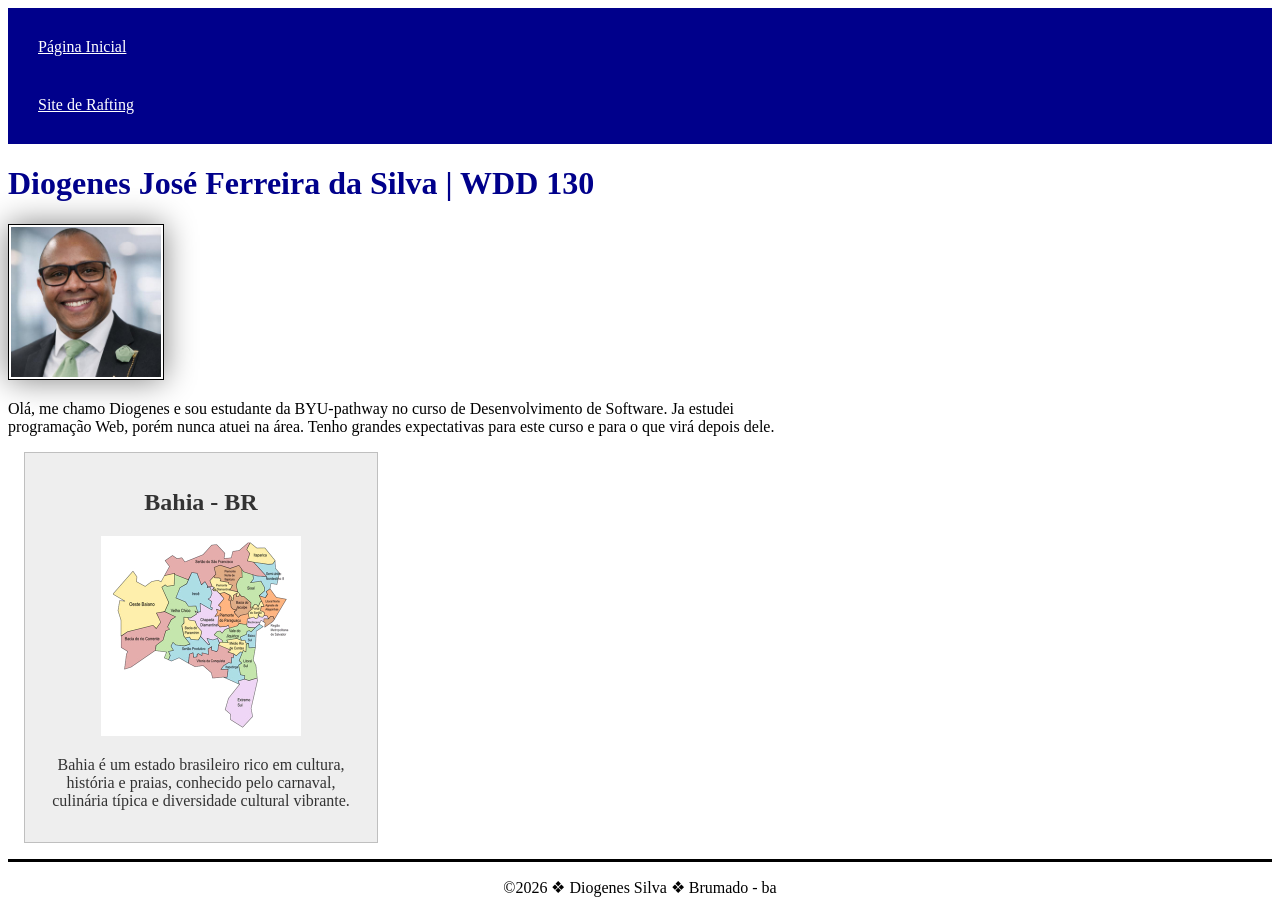
==== index.html @ 11567766 "mais uma atualização" ====
<!DOCTYPE html>
<html lang="pt-BR">

<head>
    <meta charset="UTF-8">
    <meta name="viewport" content="width=device-width, initial-scale=1.0">
    <title>WDD 130 Diogenes José Ferreira Da Silva</title>
    <meta name="description"
        content="Esta página está em constante atualização durante meu curso na BYU-Pathway, apresentando projetos, aprendizados e evolução contínua.">
    <meta name="author" content="Diogenes Silva">
    <link rel="stylesheet" href="estilos/estilos.css">
</head>

<body>

    <header>
        <nav>
            <a href="#">Página Inicial</a>
            <a href="wwr/">Site de Rafting</a>
        </nav>
    </header>
    <main>
        <h1>Diogenes José Ferreira da Silva | WDD 130</h1>
        <img src="imagens/perfil.jpg" alt="Foto do perfil de Diogenes" width="200">
        <p>Olá, me chamo Diogenes e sou estudante da BYU-pathway no curso de Desenvolvimento de Software.
            Ja estudei programação Web, porém nunca atuei na área.
            Tenho grandes expectativas para este curso e para o que virá depois dele.
        </p>
    </main>
    <aside>
        <h2>Bahia - BR</h2>
        <img src="imagens/bahia.jpg" alt="Estado dabahia dividido por cidades">
        <p>Bahia é um estado brasileiro rico em cultura, história e praias, conhecido pelo carnaval, culinária típica e
            diversidade cultural vibrante.</p>
    </aside>
    <footer>
        <p> ©️2026 &#10070; Diogenes Silva &#10070; Brumado - ba</p>
    </footer>

</body>

</html>
---- estilos/estilos.css ----
nav{
    background-color: darkblue;
    padding: 10px;
}

main{
    max-width: 800px;
}

nav a {
    color: white;
    display: block;
    padding: 20px;
}

h1 {
    color: darkblue;
}

main img{
    width: 150px;
    height: auto;
    border: 1px solid black;
    padding: 2px;
    box-shadow: 0 0 30px gray;
}

aside{
    width: 20rem;
    margin: 1rem;
    border: 1px solid rgb(0 0 0/ 0.2);
    padding: 1rem;  
    background-color: #eee;
    color: #333;
    text-align: center;    
}

aside img{
    width: 200px;
    height: auto;
}

p{
    padding: 0px;
}

footer{
    margin-top: 15px;
    border-top: 3px solid #000;
    text-align: center;
}
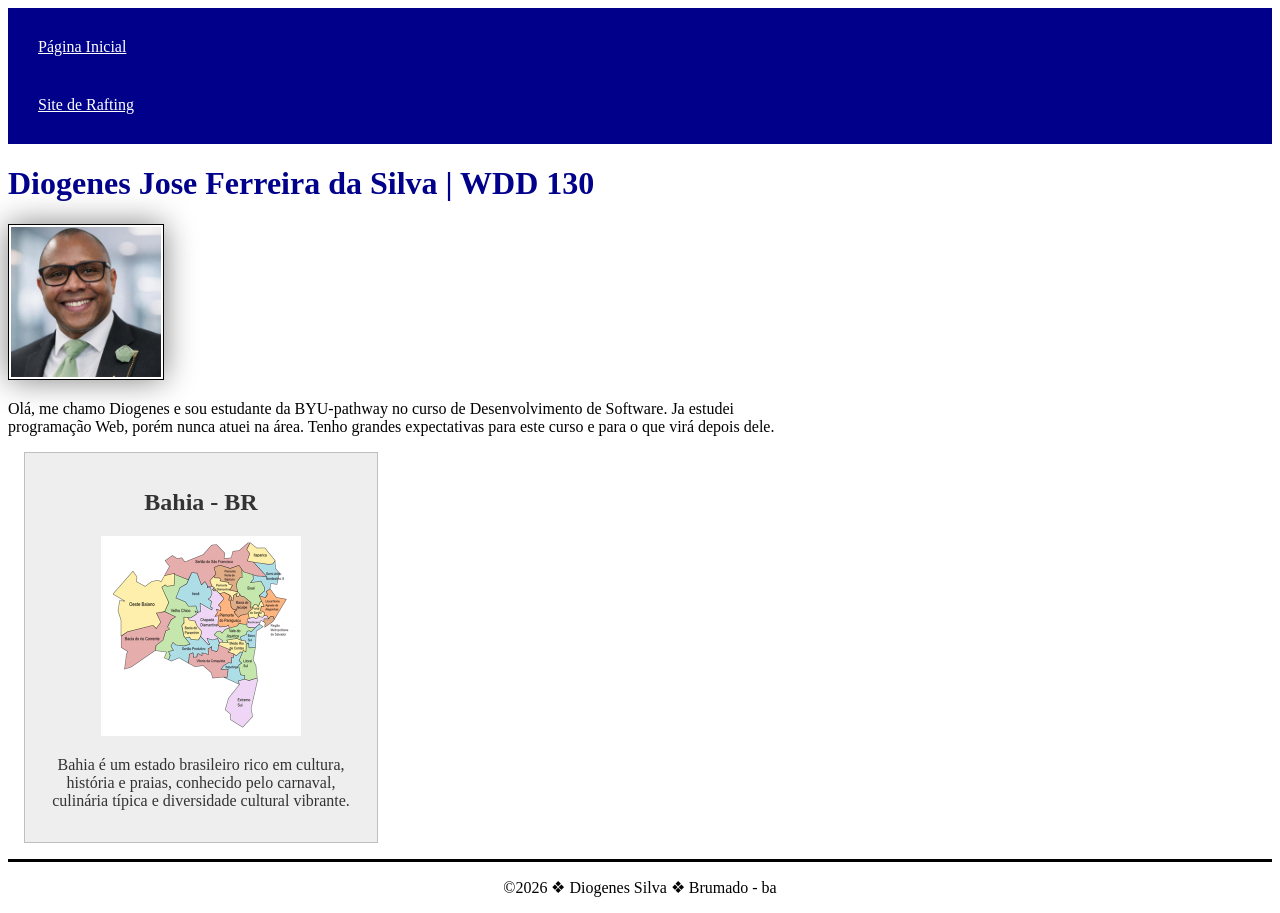
==== commit 61941ddf: "outra" ====
--- a/index.html
+++ b/index.html
@@ -4,10 +4,10 @@
 <head>
     <meta charset="UTF-8">
     <meta name="viewport" content="width=device-width, initial-scale=1.0">
-    <title>WDD 130 Diogenes José Ferreira Da Silva</title>
+    <title>WDD 130 Diogenes Jose Ferreira da Silva</title>
     <meta name="description"
         content="Esta página está em constante atualização durante meu curso na BYU-Pathway, apresentando projetos, aprendizados e evolução contínua.">
-    <meta name="author" content="Diogenes Silva">
+    <meta name="author" content="Diogenes José Ferreira Silva">
     <link rel="stylesheet" href="estilos/estilos.css">
 </head>
 
@@ -20,7 +20,7 @@
         </nav>
     </header>
     <main>
-        <h1>Diogenes José Ferreira da Silva | WDD 130</h1>
+        <h1>Diogenes Jose Ferreira da Silva | WDD 130</h1>
         <img src="imagens/perfil.jpg" alt="Foto do perfil de Diogenes" width="200">
         <p>Olá, me chamo Diogenes e sou estudante da BYU-pathway no curso de Desenvolvimento de Software.
             Ja estudei programação Web, porém nunca atuei na área.
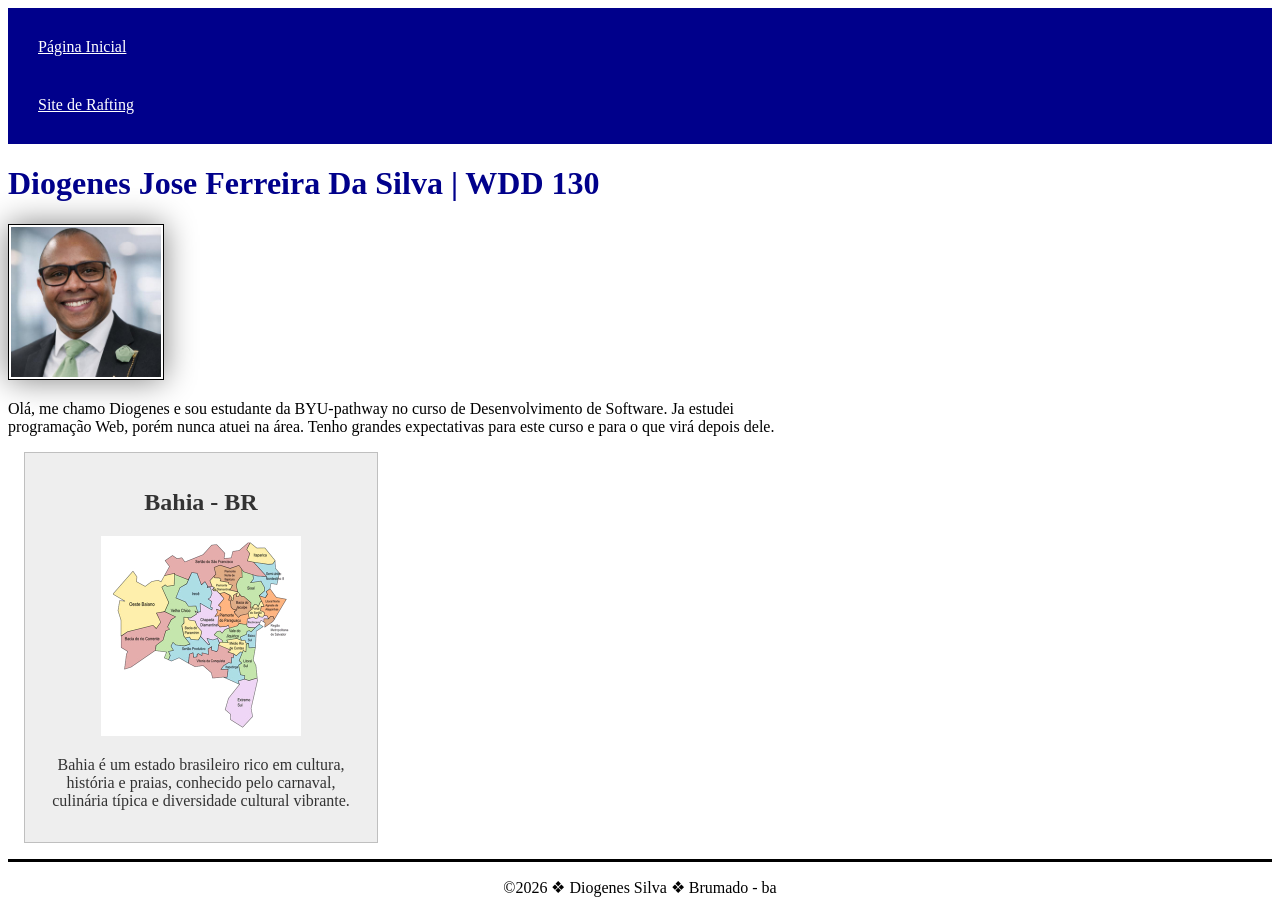
==== commit a7e32876: "final" ====
--- a/index.html
+++ b/index.html
@@ -4,10 +4,10 @@
 <head>
     <meta charset="UTF-8">
     <meta name="viewport" content="width=device-width, initial-scale=1.0">
-    <title>WDD 130 Diogenes Jose Ferreira da Silva</title>
+    <title>Diogenes Jose Ferreira Da Silva | WDD 130</title>
     <meta name="description"
         content="Esta página está em constante atualização durante meu curso na BYU-Pathway, apresentando projetos, aprendizados e evolução contínua.">
-    <meta name="author" content="Diogenes José Ferreira Silva">
+    <meta name="author" content="Diogenes Jose Ferreira Da Silva">
     <link rel="stylesheet" href="estilos/estilos.css">
 </head>
 
@@ -20,7 +20,7 @@
         </nav>
     </header>
     <main>
-        <h1>Diogenes Jose Ferreira da Silva | WDD 130</h1>
+        <h1>Diogenes Jose Ferreira Da Silva | WDD 130</h1>
         <img src="imagens/perfil.jpg" alt="Foto do perfil de Diogenes" width="200">
         <p>Olá, me chamo Diogenes e sou estudante da BYU-pathway no curso de Desenvolvimento de Software.
             Ja estudei programação Web, porém nunca atuei na área.
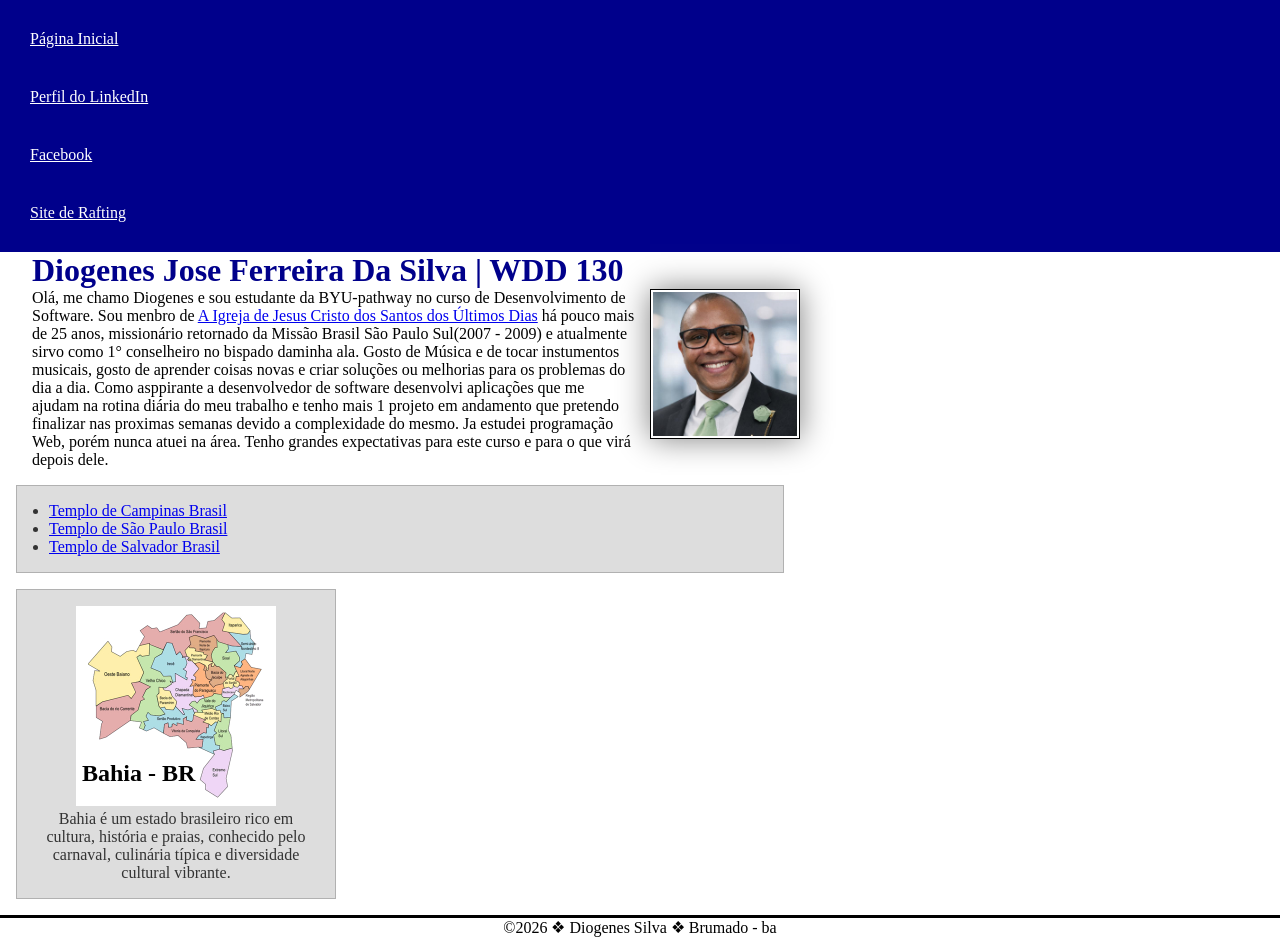
==== commit 0244d0c0: "melhoria da pagina inicial" ====
--- a/index.html
+++ b/index.html
@@ -4,7 +4,7 @@
 <head>
     <meta charset="UTF-8">
     <meta name="viewport" content="width=device-width, initial-scale=1.0">
-    <title>Diogenes Jose Ferreira Da Silva | WDD 130</title>
+    <title>WDD 130 Diogenes Jose Ferreira Da Silva</title>
     <meta name="description"
         content="Esta página está em constante atualização durante meu curso na BYU-Pathway, apresentando projetos, aprendizados e evolução contínua.">
     <meta name="author" content="Diogenes Jose Ferreira Da Silva">
@@ -16,18 +16,36 @@
     <header>
         <nav>
             <a href="#">Página Inicial</a>
+            <a href="https://www.linkedin.com/in/diogenes-j-ferreira-da-silva-88aba8154/" target="_blank">Perfil do
+                LinkedIn</a>
+            <a href="https://www.facebook.com" target="_blank">Facebook</a>
             <a href="wwr/">Site de Rafting</a>
         </nav>
     </header>
     <main>
-        <h1>Diogenes Jose Ferreira Da Silva | WDD 130</h1>
+        <h1 class="indentacao">Diogenes Jose Ferreira Da Silva | WDD 130</h1>
         <img src="imagens/perfil.jpg" alt="Foto do perfil de Diogenes" width="200">
-        <p>Olá, me chamo Diogenes e sou estudante da BYU-pathway no curso de Desenvolvimento de Software.
-            Ja estudei programação Web, porém nunca atuei na área.
+        <p class="indentacao">Olá, me chamo Diogenes e sou estudante da BYU-pathway no curso de Desenvolvimento de
+            Software. Sou menbro de
+            <a href="https://www.churchofjesuschrist.org/?lang=por" target="_blank">A Igreja de Jesus Cristo dos Santos
+                dos Últimos Dias</a> há pouco mais de 25 anos, missionário retornado da Missão Brasil São Paulo Sul(2007
+            - 2009) e atualmente sirvo como 1° conselheiro no bispado daminha ala. Gosto de Música e de tocar
+            instumentos musicais, gosto de aprender coisas novas e criar soluções ou melhorias para os problemas do dia
+            a dia. Como asppirante a desenvolvedor de software desenvolvi aplicações que me ajudam na rotina diária do
+            meu trabalho e tenho mais 1 projeto em andamento que pretendo finalizar nas proximas semanas devido a
+            complexidade do mesmo. Ja estudei programação Web, porém nunca atuei na área.
             Tenho grandes expectativas para este curso e para o que virá depois dele.
         </p>
+        <ul class="caixa indentacao">
+            <li><a href="https://www.churchofjesuschrist.org/temples/details/campinas-brazil-temple?lang=por"
+                    target="_blank" ->Templo de Campinas Brasil</a>
+            <li><a href="https://www.churchofjesuschrist.org/temples/details/sao-paulo-brazil-temple?lang=por"
+                    target="_blank">Templo de São Paulo Brasil</a></li>
+            <li><a href="https://www.churchofjesuschrist.org/temples/details/salvador-brazil-temple?lang=por"
+                    target="_blank">Templo de Salvador Brasil</a></li>
+        </ul>
     </main>
-    <aside>
+    <aside class="caixa">
         <h2>Bahia - BR</h2>
         <img src="imagens/bahia.jpg" alt="Estado dabahia dividido por cidades">
         <p>Bahia é um estado brasileiro rico em cultura, história e praias, conhecido pelo carnaval, culinária típica e
--- a/estilos/estilos.css
+++ b/estilos/estilos.css
@@ -1,3 +1,9 @@
+* {
+    margin: 0;
+    padding: 0;
+    box-sizing: border-box;
+}
+
 nav{
     background-color: darkblue;
     padding: 10px;
@@ -18,6 +24,8 @@
 }
 
 main img{
+    margin-left: 15px;
+    float: right;
     width: 150px;
     height: auto;
     border: 1px solid black;
@@ -25,15 +33,14 @@
     box-shadow: 0 0 30px gray;
 }
 
+/*  */
+
 aside{
-    width: 20rem;
-    margin: 1rem;
-    border: 1px solid rgb(0 0 0/ 0.2);
-    padding: 1rem;  
-    background-color: #eee;
-    color: #333;
-    text-align: center;    
+    width: 20em;
+    text-align: center; 
+    position: relative;
 }
+
 
 aside img{
     width: 200px;
@@ -49,3 +56,24 @@
     border-top: 3px solid #000;
     text-align: center;
 }
+
+/* Seletores de Classe */
+
+.caixa{
+    margin: 1rem;
+    padding: 1rem;
+    border: 1px solid rgb(0 0 0/ 0.2);
+    background-color: #ddd;
+    color: #333;
+}
+
+aside h2{
+    position: absolute;
+    top: 170px;   
+    left: 65px;
+    color: rgb(0, 0, 0);
+}
+
+.indentacao{
+    padding-left: 2rem ;
+}
